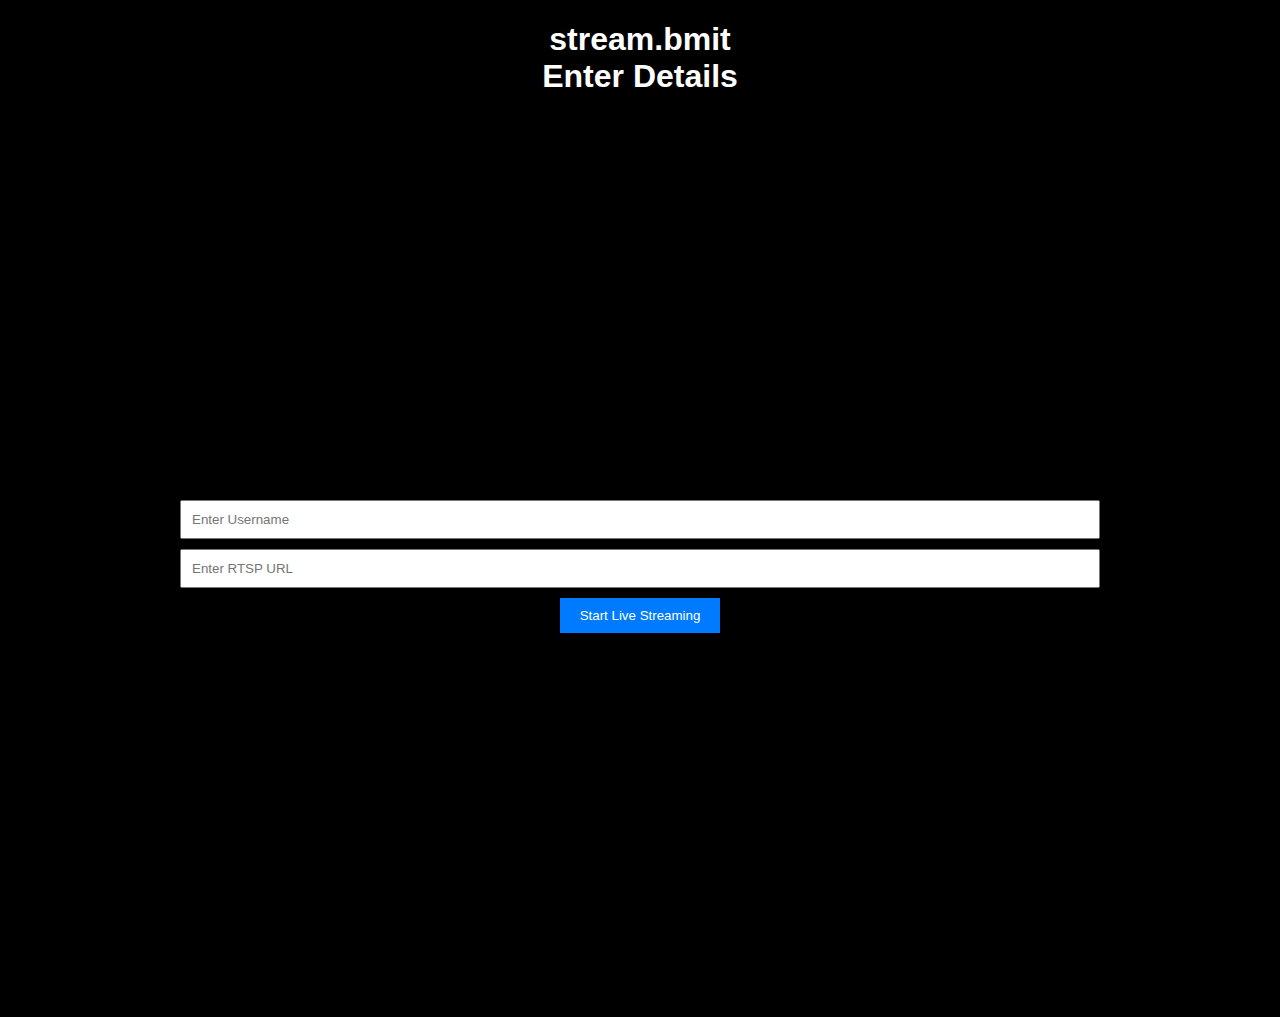
==== index.html @ 58f9cf6d "Add files via upload" ====
<!DOCTYPE html>
<html>
<head>
    <title>stream.bmit </title>
    <style>
        body {
            background-color: #000;
            color: #fff;
            font-family: Arial, sans-serif;
            text-align: center;
            margin: 0;
            padding: 0;
        }
        
        #input-container {
            display: flex;
            flex-direction: column;
            justify-content: center;
            align-items: center;
            height: 100vh;
        }
        
        input {
            padding: 10px;
            margin-bottom: 10px;
            width: 70%;
        }
        
        button {
            padding: 10px 20px;
            background-color: #007bff;
            border: none;
            color: #fff;
            cursor: pointer;
        }
    </style>
</head>
<body>
    <h1>stream.bmit <br> Enter Details</h1>
    
    <div id="input-container">
        <input type="text" id="usernameInput" placeholder="Enter Username">
        <input type="text" id="rtspInput" placeholder="Enter RTSP URL">
        <button onclick="redirectToStreamingPage()">Start Live Streaming</button>
    </div>
    
    <script>
        function redirectToStreamingPage() {
            const username = document.getElementById("usernameInput").value;
            const rtspLink = document.getElementById("rtspInput").value;
            
            // Encode username and RTSP link as URL parameters
            const encodedUsername = encodeURIComponent(username);
            const encodedRtspLink = encodeURIComponent(rtspLink);
            
            // Redirect to the streaming page with parameters
            window.location.href = `streaming.html?username=${encodedUsername}&rtsp=${encodedRtspLink}`;
        }
    </script>
</body>
</html>
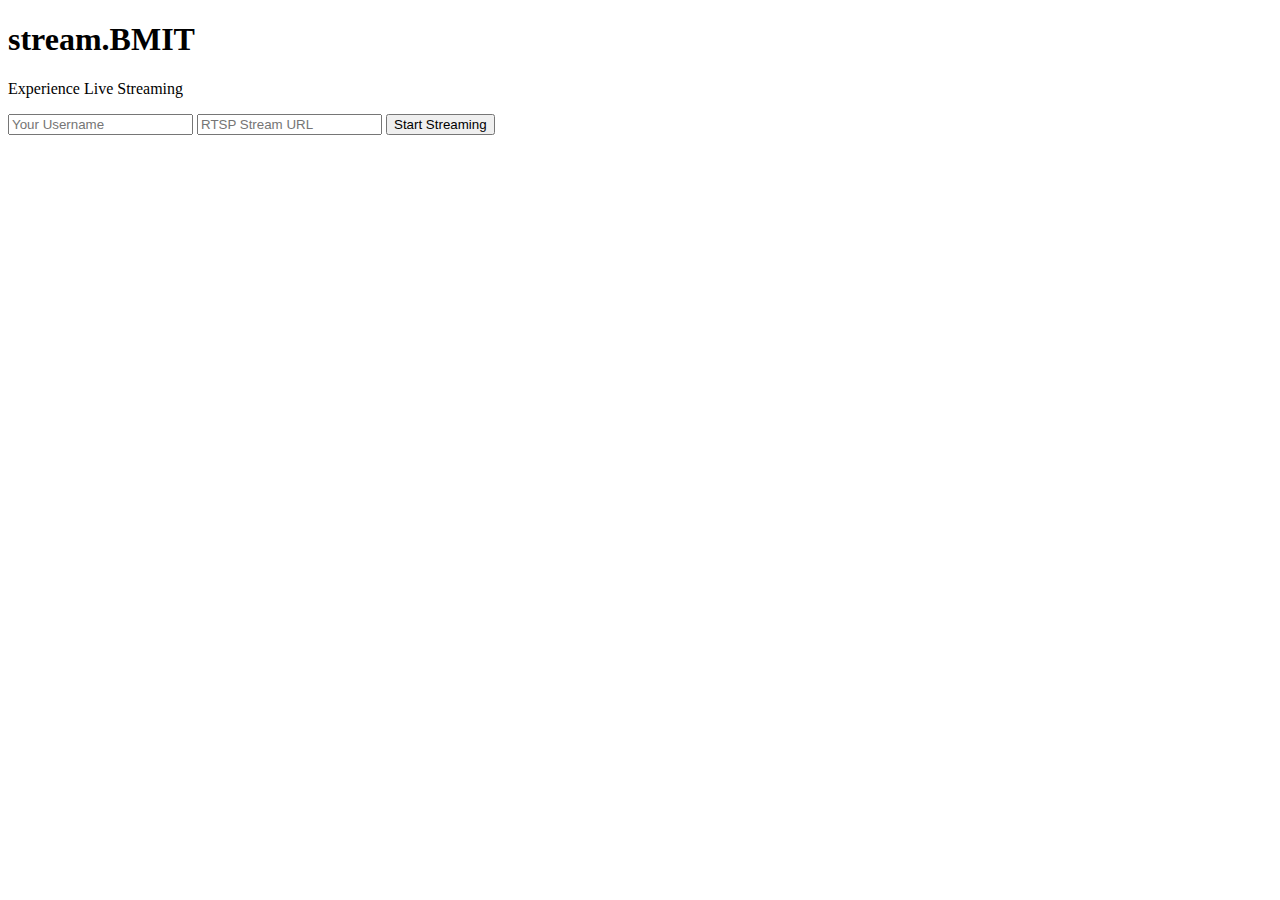
==== commit 91343cd4: "Update index.html" ====
--- a/index.html
+++ b/index.html
@@ -1,47 +1,19 @@
 <!DOCTYPE html>
 <html>
 <head>
-    <title>stream.bmit </title>
-    <style>
-        body {
-            background-color: #000;
-            color: #fff;
-            font-family: Arial, sans-serif;
-            text-align: center;
-            margin: 0;
-            padding: 0;
-        }
-        
-        #input-container {
-            display: flex;
-            flex-direction: column;
-            justify-content: center;
-            align-items: center;
-            height: 100vh;
-        }
-        
-        input {
-            padding: 10px;
-            margin-bottom: 10px;
-            width: 70%;
-        }
-        
-        button {
-            padding: 10px 20px;
-            background-color: #007bff;
-            border: none;
-            color: #fff;
-            cursor: pointer;
-        }
-    </style>
+    <title>stream.BMIT - Live Stream</title>
+    <link rel="stylesheet" type="text/css" href="styles.css">
 </head>
 <body>
-    <h1>stream.bmit <br> Enter Details</h1>
+    <div class="header">
+        <h1>stream.BMIT</h1>
+        <p>Experience Live Streaming</p>
+    </div>
     
     <div id="input-container">
-        <input type="text" id="usernameInput" placeholder="Enter Username">
-        <input type="text" id="rtspInput" placeholder="Enter RTSP URL">
-        <button onclick="redirectToStreamingPage()">Start Live Streaming</button>
+        <input type="text" id="usernameInput" placeholder="Your Username">
+        <input type="text" id="rtspInput" placeholder="RTSP Stream URL">
+        <button onclick="redirectToStreamingPage()">Start Streaming</button>
     </div>
     
     <script>
@@ -49,11 +21,9 @@
             const username = document.getElementById("usernameInput").value;
             const rtspLink = document.getElementById("rtspInput").value;
             
-            // Encode username and RTSP link as URL parameters
             const encodedUsername = encodeURIComponent(username);
             const encodedRtspLink = encodeURIComponent(rtspLink);
             
-            // Redirect to the streaming page with parameters
             window.location.href = `streaming.html?username=${encodedUsername}&rtsp=${encodedRtspLink}`;
         }
     </script>
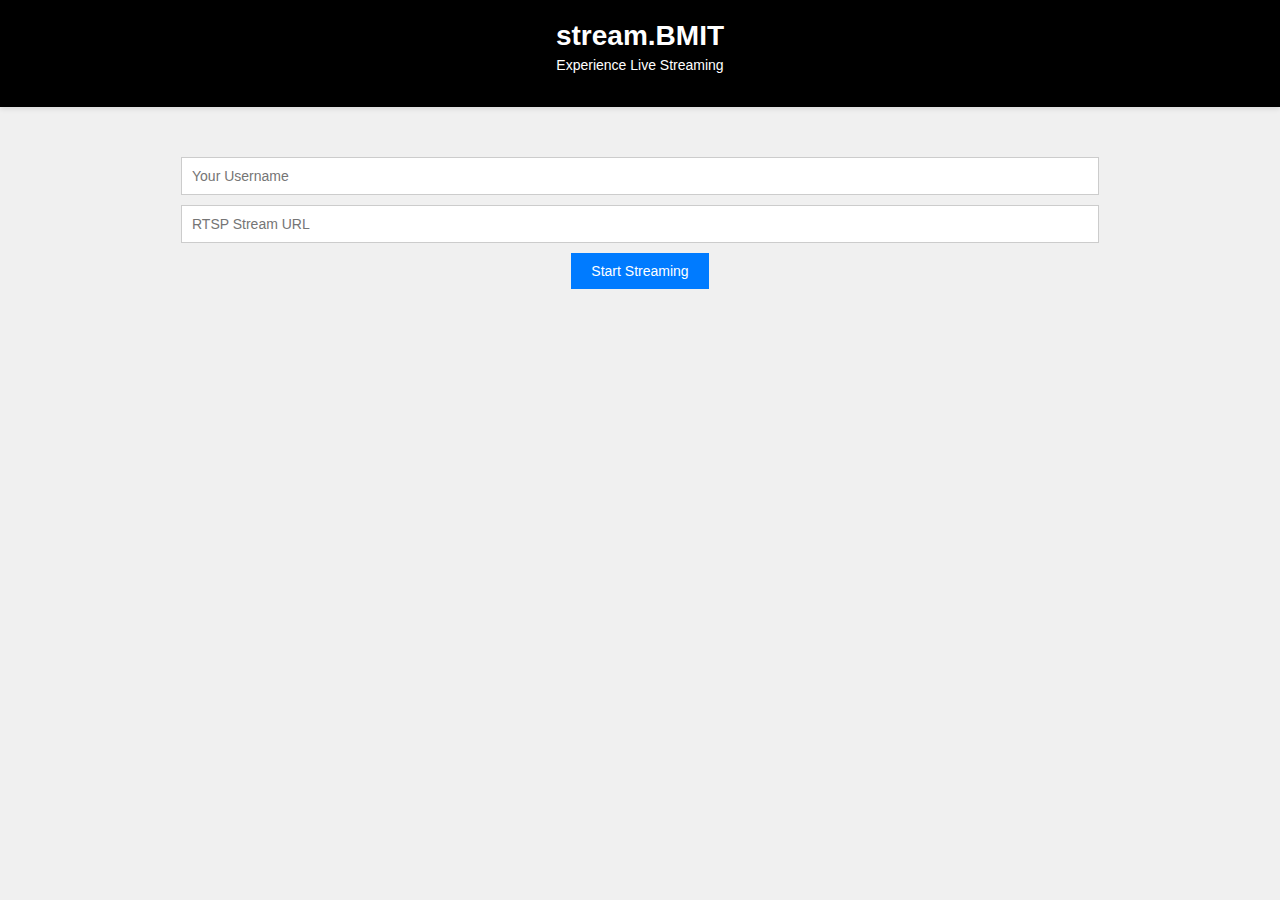
==== commit 0c344f3e: "Update index.html" ====
--- a/index.html
+++ b/index.html
@@ -2,7 +2,7 @@
 <html>
 <head>
     <title>stream.BMIT - Live Stream</title>
-    <link rel="stylesheet" type="text/css" href="styles.css">
+    <link rel="stylesheet" type="text/css" href="style.css">
 </head>
 <body>
     <div class="header">
--- a/style.css
+++ b/style.css
@@ -0,0 +1,65 @@
+body {
+    background-color: #f0f0f0;
+    color: #333;
+    font-family: "Helvetica Neue", Arial, sans-serif;
+    text-align: center;
+    margin: 0;
+    padding: 0;
+}
+
+.header {
+    background-color: #000;
+    color: #fff;
+    padding: 20px;
+    box-shadow: 0px 2px 5px rgba(0, 0, 0, 0.1);
+}
+
+.header h1 {
+    font-size: 28px;
+    font-weight: bold;
+    margin: 0;
+}
+
+.header p {
+    font-size: 14px;
+    margin-top: 5px;
+}
+
+#input-container {
+    display: flex;
+    flex-direction: column;
+    justify-content: center;
+    align-items: center;
+    margin-top: 50px;
+}
+
+input {
+    padding: 10px;
+    margin-bottom: 10px;
+    width: 70%;
+    border: 1px solid #ccc;
+    background-color: #fff;
+    color: #333;
+    font-size: 14px;
+}
+
+button {
+    padding: 10px 20px;
+    background-color: #007bff;
+    border: none;
+    color: #fff;
+    cursor: pointer;
+    font-size: 14px;
+}
+
+button:hover {
+    background-color: #0056b3;
+}
+
+button:active {
+    background-color: #00347a;
+}
+
+button:focus {
+    outline: none;
+}
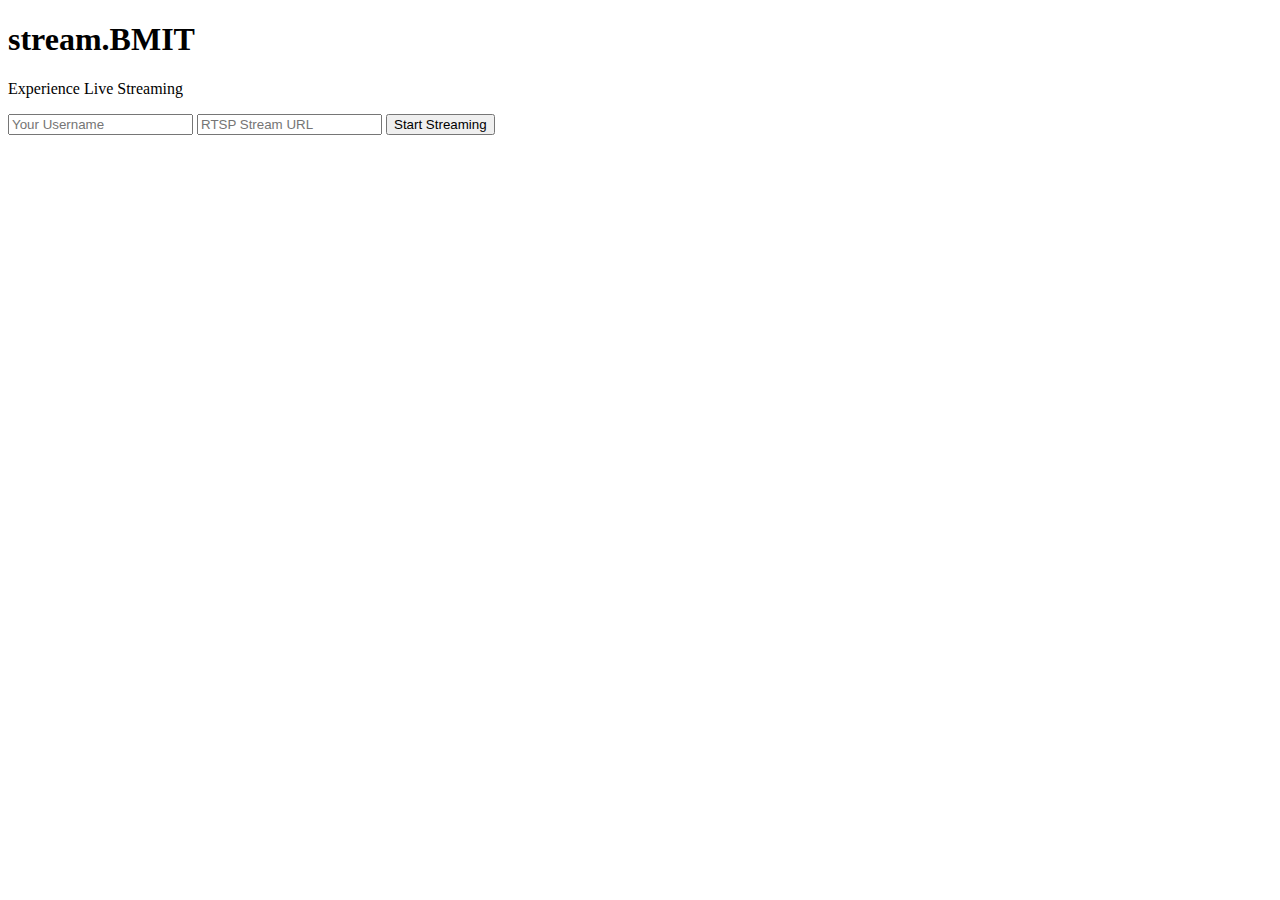
==== commit aecdd0cf: "Update index.html" ====
--- a/index.html
+++ b/index.html
@@ -1,31 +1,48 @@
 <!DOCTYPE html>
 <html>
+    
 <head>
     <title>stream.BMIT - Live Stream</title>
-    <link rel="stylesheet" type="text/css" href="style.css">
+    
+    <link rel="stylesheet" type="text/css" href="styles.css">
 </head>
+    
 <body>
     <div class="header">
         <h1>stream.BMIT</h1>
+        
         <p>Experience Live Streaming</p>
     </div>
     
     <div id="input-container">
         <input type="text" id="usernameInput" placeholder="Your Username">
         <input type="text" id="rtspInput" placeholder="RTSP Stream URL">
+        
         <button onclick="redirectToStreamingPage()">Start Streaming</button>
+        
+        <p id="errorMessage" class="error-message"></p>
     </div>
     
     <script>
-        function redirectToStreamingPage() {
+        function redirectToStreamingPage()
+        {
             const username = document.getElementById("usernameInput").value;
             const rtspLink = document.getElementById("rtspInput").value;
             
-            const encodedUsername = encodeURIComponent(username);
-            const encodedRtspLink = encodeURIComponent(rtspLink);
-            
-            window.location.href = `streaming.html?username=${encodedUsername}&rtsp=${encodedRtspLink}`;
+            if (username && rtspLink) 
+            {
+                const encodedUsername = encodeURIComponent(username);
+                const encodedRtspLink = encodeURIComponent(rtspLink);
+                
+                window.location.href = `streaming.html?username=${encodedUsername}&rtsp=${encodedRtspLink}`;
+            } 
+            else 
+            {
+                document.getElementById("errorMessage").textContent = "Please enter both username and RTSP link.";
+            }
         }
     </script>
+    
 </body>
+    
 </html>
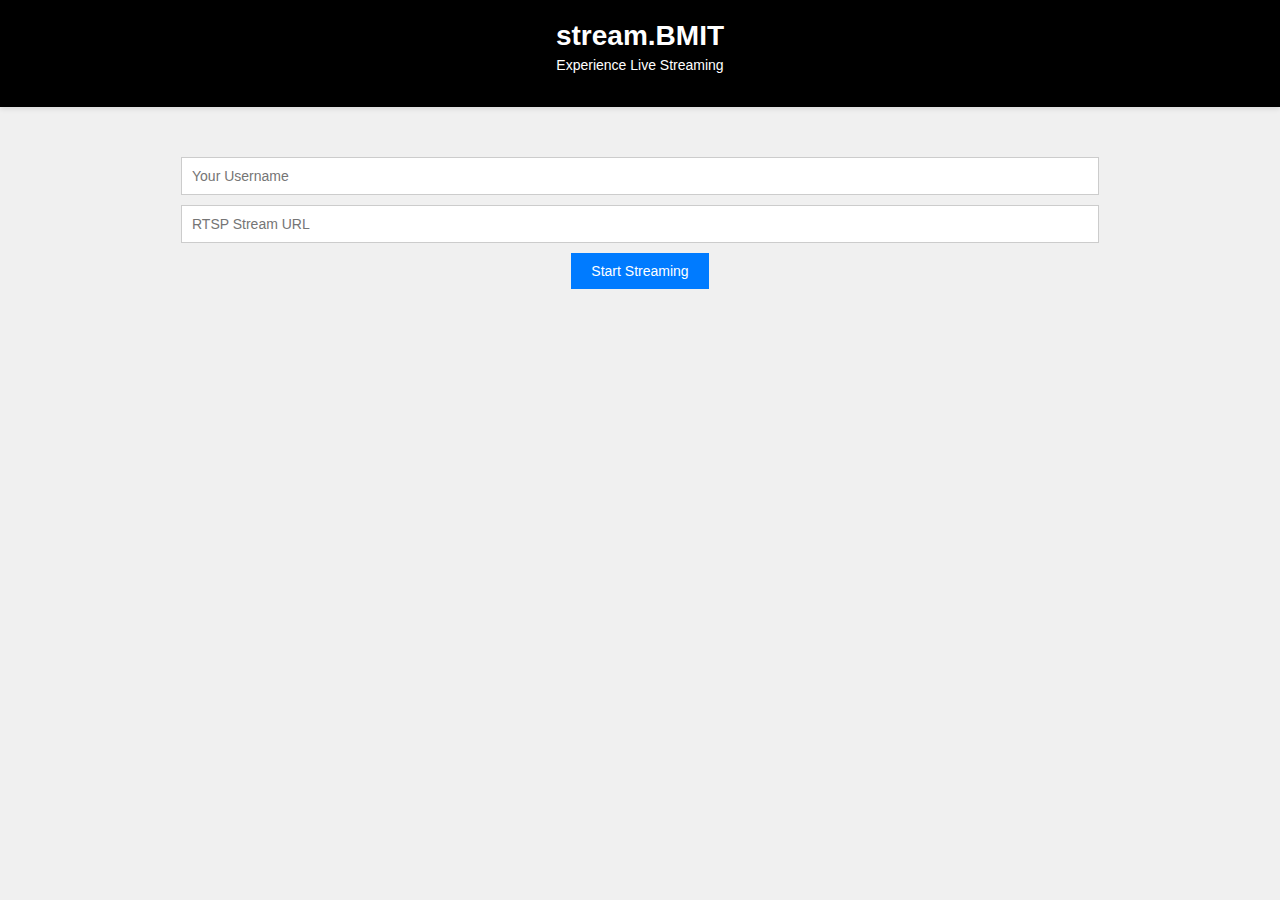
==== commit 39b39f3d: "Update index.html" ====
--- a/index.html
+++ b/index.html
@@ -4,7 +4,7 @@
 <head>
     <title>stream.BMIT - Live Stream</title>
     
-    <link rel="stylesheet" type="text/css" href="styles.css">
+    <link rel="stylesheet" type="text/css" href="style.css">
 </head>
     
 <body>
--- a/style.css
+++ b/style.css
@@ -0,0 +1,65 @@
+body {
+    background-color: #f0f0f0;
+    color: #333;
+    font-family: "Helvetica Neue", Arial, sans-serif;
+    text-align: center;
+    margin: 0;
+    padding: 0;
+}
+
+.header {
+    background-color: #000;
+    color: #fff;
+    padding: 20px;
+    box-shadow: 0px 2px 5px rgba(0, 0, 0, 0.1);
+}
+
+.header h1 {
+    font-size: 28px;
+    font-weight: bold;
+    margin: 0;
+}
+
+.header p {
+    font-size: 14px;
+    margin-top: 5px;
+}
+
+#input-container {
+    display: flex;
+    flex-direction: column;
+    justify-content: center;
+    align-items: center;
+    margin-top: 50px;
+}
+
+input {
+    padding: 10px;
+    margin-bottom: 10px;
+    width: 70%;
+    border: 1px solid #ccc;
+    background-color: #fff;
+    color: #333;
+    font-size: 14px;
+}
+
+button {
+    padding: 10px 20px;
+    background-color: #007bff;
+    border: none;
+    color: #fff;
+    cursor: pointer;
+    font-size: 14px;
+}
+
+button:hover {
+    background-color: #0056b3;
+}
+
+button:active {
+    background-color: #00347a;
+}
+
+button:focus {
+    outline: none;
+}
